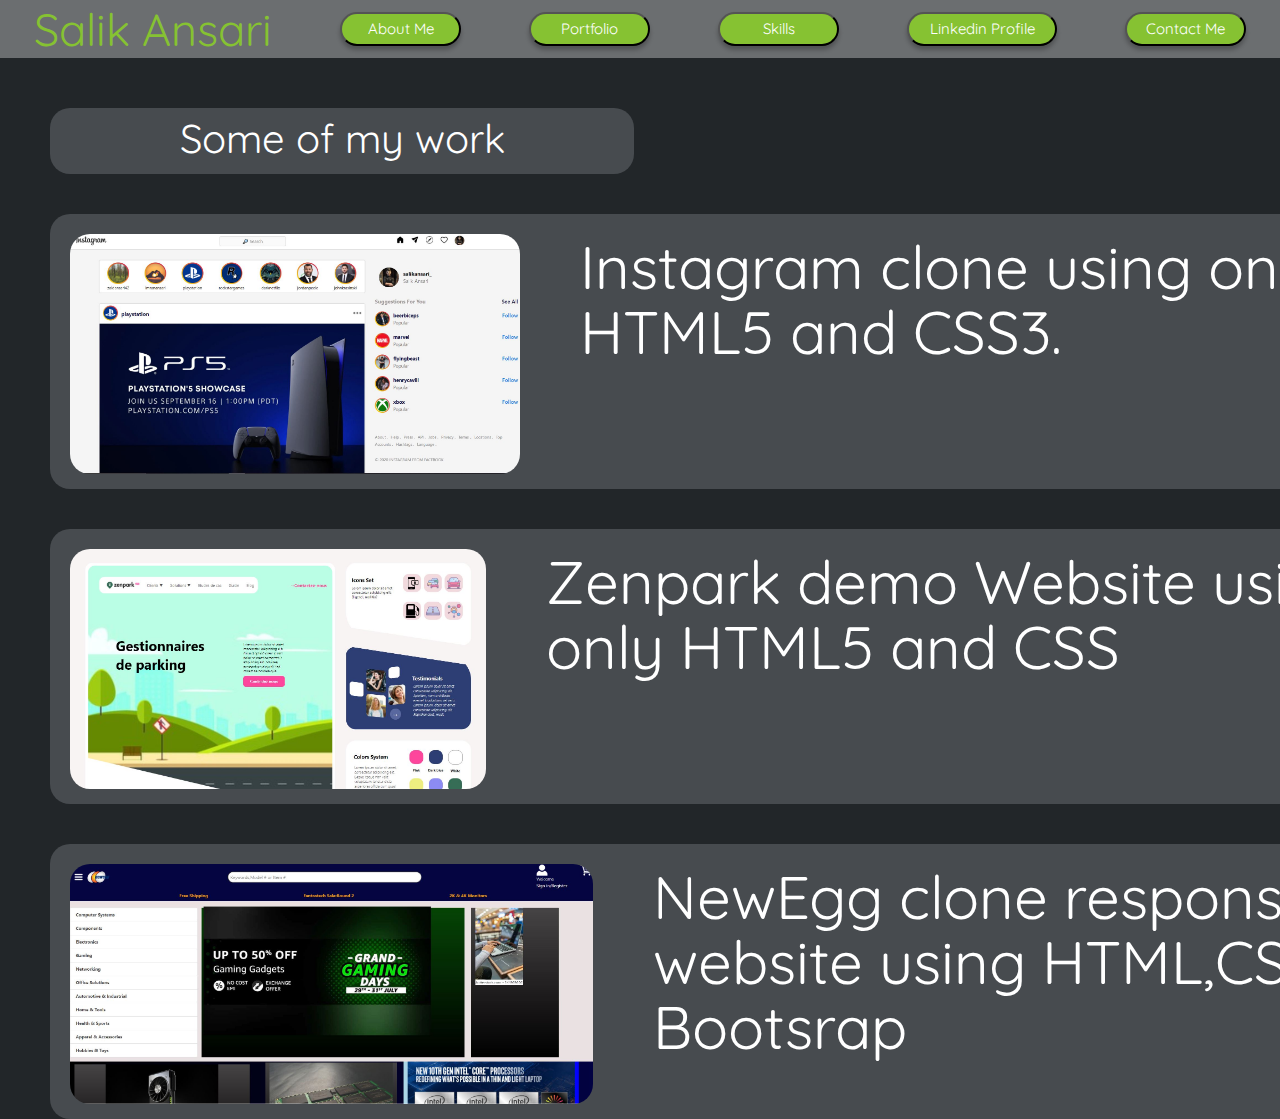
==== portfolio.html @ 1f47d824 "first commit" ====
<!DOCTYPE html>
<html lang="en">
  <head>
    <meta charset="UTF-8" />
    <meta name="viewport" content="width=device-width, initial-scale=1.0" />
    <title>Document</title>
    <link
      href="https://fonts.googleapis.com/css2?family=Quicksand&display=swap"
      rel="stylesheet"
    />
    <link rel="stylesheet" href="main.css" />
  </head>
  <body>
    <div class="navbar">
      <div id="logo">Salik Ansari</div>
      <a href="index.html"><button>About Me</button></a>
      <a href="portfolio.html"><button>Portfolio</button></a>
      <a href="skills.html"><button>Skills</button></a>
      <a href="https://www.linkedin.com/in/salik-a-b44305108/" target="blank"
        ><button id="hackerrank">Linkedin Profile</button></a
      >
      <a href="contact.html"><button>Contact Me</button></a>
    </div>
    <div class="portfoliobody">
      <div class="work"><p>Some of my work</p></div>
      <a href="https://salikansari6.github.io/Instagramclone/" target="blank"
        ><div class="work1">
          <img src="Capture.JPG" height="240px" alt="" />
          <p>Instagram clone using only HTML5 and CSS3.</p>
        </div></a
      >
      <a href="https://salikansari6.github.io/zenpark/" target="blank">
        <div class="work2">
          <img src="Capturezen.JPG" alt="" height="240px" />
          <p>Zenpark demo Website using only HTML5 and CSS</p>
        </div></a
      >

      <a
        href="https://salikansari6.github.io/NewEgg-responsive-clone/"
        target="blank"
      >
        <div class="work3">
          <img src="newegg.JPG" alt="" height="240px" />
          <p>NewEgg clone responsive website using HTML,CSS & Bootsrap</p>
        </div></a
      >
    </div>
  </body>
</html>
---- main.css ----
* {
  margin: 0px;
  padding: 0px;
  box-sizing: border-box;
}

html,
body {
  min-height: 100%;
  background: #222629;
}

.navbar {
  position: sticky;
  top: 0;
  display: flex;
  align-items: center;
  justify-content: space-around;
  height: 57.75px;
  width: 100%;
  background: #6b6e70;
}

#logo {
  font-family: Quicksand;
  font-style: normal;
  font-weight: normal;
  font-size: 45px;
  line-height: 56px;

  color: #86c232;
}

.navbar > a > button {
  transition: 0.5s ease-in-out;
  background: #86c232;
  box-shadow: 0px 4px 4px rgba(0, 0, 0, 0.25);
  border-radius: 20px;
  width: 121px;
  height: 34.65px;
  font-family: Quicksand;
  font-style: normal;
  font-weight: normal;
  font-size: 15px;
  line-height: 19px;
  color: #ffffff;
}

.navbar > a:hover {
  transform: scale(1.2);
}

.bio,
.qualifications,
.navbar > a,
.work1,
.work2,
.work3,
.spic {
  transition: 0.5s ease-in-out;
}

.bio:hover,
.qualifications:hover,
.work1:hover,
.work2:hover,
.work3:hover,
.spic:hover {
  transform: scale(1.05);
}

.navbar > a > #hackerrank {
  width: 150px;
}

.rightcontent {
  margin-left: auto;
  width: 50%;
  height: 100vh;
}

.tag {
  padding-top: 15px;
  padding-left: 20px;
  margin-left: auto;
  width: 615px;
  height: 106px;
  left: 665px;
  top: 439px;

  background: #61892f;
  border-radius: 10px;
}

.salik {
  margin-left: auto;
  width: 300px;
  height: 385px;
}

.name {
  font-family: Quicksand;
  font-style: normal;
  font-weight: bold;
  font-size: 20px;
  line-height: 25px;

  color: #ffffff;
}

.position {
  font-family: Quicksand;
  font-style: normal;
  font-weight: 500;
  font-size: 20px;
  line-height: 25px;

  color: #ffffff;
}

.occupation {
  font-family: Quicksand;
  font-style: normal;
  font-weight: 50;
  font-size: 20px;
  line-height: 25px;
  opacity: 0.5;

  color: #ffffff;
}

.leftcontent {
  margin-left: 30px;
  height: 100vh;
  width: 50%;
}

.main {
  display: flex;
}

.bio {
  padding: 20px;
  margin-top: 50px;
  margin-left: 30px;
  width: 597px;
  height: 331px;

  background: #6b6e70;
  border-radius: 20px;
}

.bh {
  font-family: Quicksand;
  font-style: normal;
  font-weight: bold;
  font-size: 30px;
  line-height: 37px;

  color: #ffffff;
}

.bdesc {
  margin-top: 10px;
  font-family: Quicksand;
  font-style: normal;
  font-weight: normal;
  font-size: 22px;
  line-height: 27px;

  color: #ffffff;
}

.qualifications {
  padding: 20px;
  margin-top: 50px;
  margin-left: 30px;
  width: 597px;
  height: 233px;

  background: #474b4f;
  border-radius: 20px;
}

.qualifications > p {
  font-family: Quicksand;
  font-style: normal;
  font-weight: bold;
  font-size: 22px;
  line-height: 27px;

  color: #ffffff;
}

.qbox {
  display: flex;

  margin-top: 5px;
  width: 538px;
  height: 160px;

  background: #3a3b3b;
  /* mix-blend-mode: multiply; */
  /* border: 1px solid #000000; */
  box-sizing: border-box;
  box-shadow: 0px 4px 4px rgba(0, 0, 0, 0.25);
  border-radius: 10px;
}

.ssc,
.hsc,
.be,
.sscmarks,
.hscmarks,
.bemarks {
  width: 122px;
  height: 36px;
  text-align: center;
  padding-top: 5px;

  background: #2b2a2a;
  /* mix-blend-mode: multiply; */
  border-radius: 10px;
}

.leftbox,
.rightbox {
  margin-left: 30px;
  display: flex;
  flex-direction: column;
  justify-content: space-around;
}

p {
  font-family: Quicksand;
  font-style: normal;
  font-weight: bold;
  font-size: 22px;
  line-height: 27px;
  /* identical to box height */

  color: #ffffff;
}

.bemarks {
  width: 240px;
}

.work {
  padding-top: 5px;
  width: 584px;
  height: 66px;

  background: #474b4f;
  border-radius: 20px;
}

.portfoliobody {
  padding: 50px;
  width: 100%;
  height: 900px;
}

.work > p,
.work1 > p,
.work2 > p,
.work3 > p {
  text-align: center;
  font-style: normal;
  font-weight: normal;
  font-size: 40px;
  line-height: 50px;
}

.work1,
.work2,
.work3 {
  padding: 20px;
  display: flex;
  margin-top: 40px;
  width: 1400px;
  height: 275px;

  background: #474b4f;
  border-radius: 20px;
}

.work1 > img,
.work2 > img,
.work3 > img {
  border-radius: 20px;
}

.work1 > p,
.work2 > p,
.work3 > p {
  line-height: 65px;
  text-align: left;
  font-size: 60px;
  margin-left: 60px;
}

a {
  text-decoration: none;
}

.skillsbody {
  height: 100vh;
  width: 100%;
}

.myskills {
  margin: auto;
  margin-top: 20px;
  padding-top: 8px;
  text-align: center;
  width: 390px;
  height: 52px;

  background: #474b4f;
  border-radius: 20px;
}

.myskills > p {
  font-size: 30px;
  font-weight: normal;
}

.skillsgrid {
  margin-left: 220px;
  margin-top: 50px;
  height: 100vh;
  display: grid;
  width: 1200px;
  grid-template-columns: 1fr 1fr 1fr;
}

.spic {
  display: flex;
  flex-direction: column;
  justify-content: center;
  width: 275px;
  height: 275px;

  background: #474b4f;
  border-radius: 20px;
}

.spic > img {
  align-self: center;
}

.spic > p {
  text-align: center;
  font-size: 30px;
  font-weight: normal;
}

.contactbox {
  margin: 40px;
  font-family: Quicksand;
  color: #86c232;
}

.contactbox ul li {
  color: white;
  font-size: 20px;
}
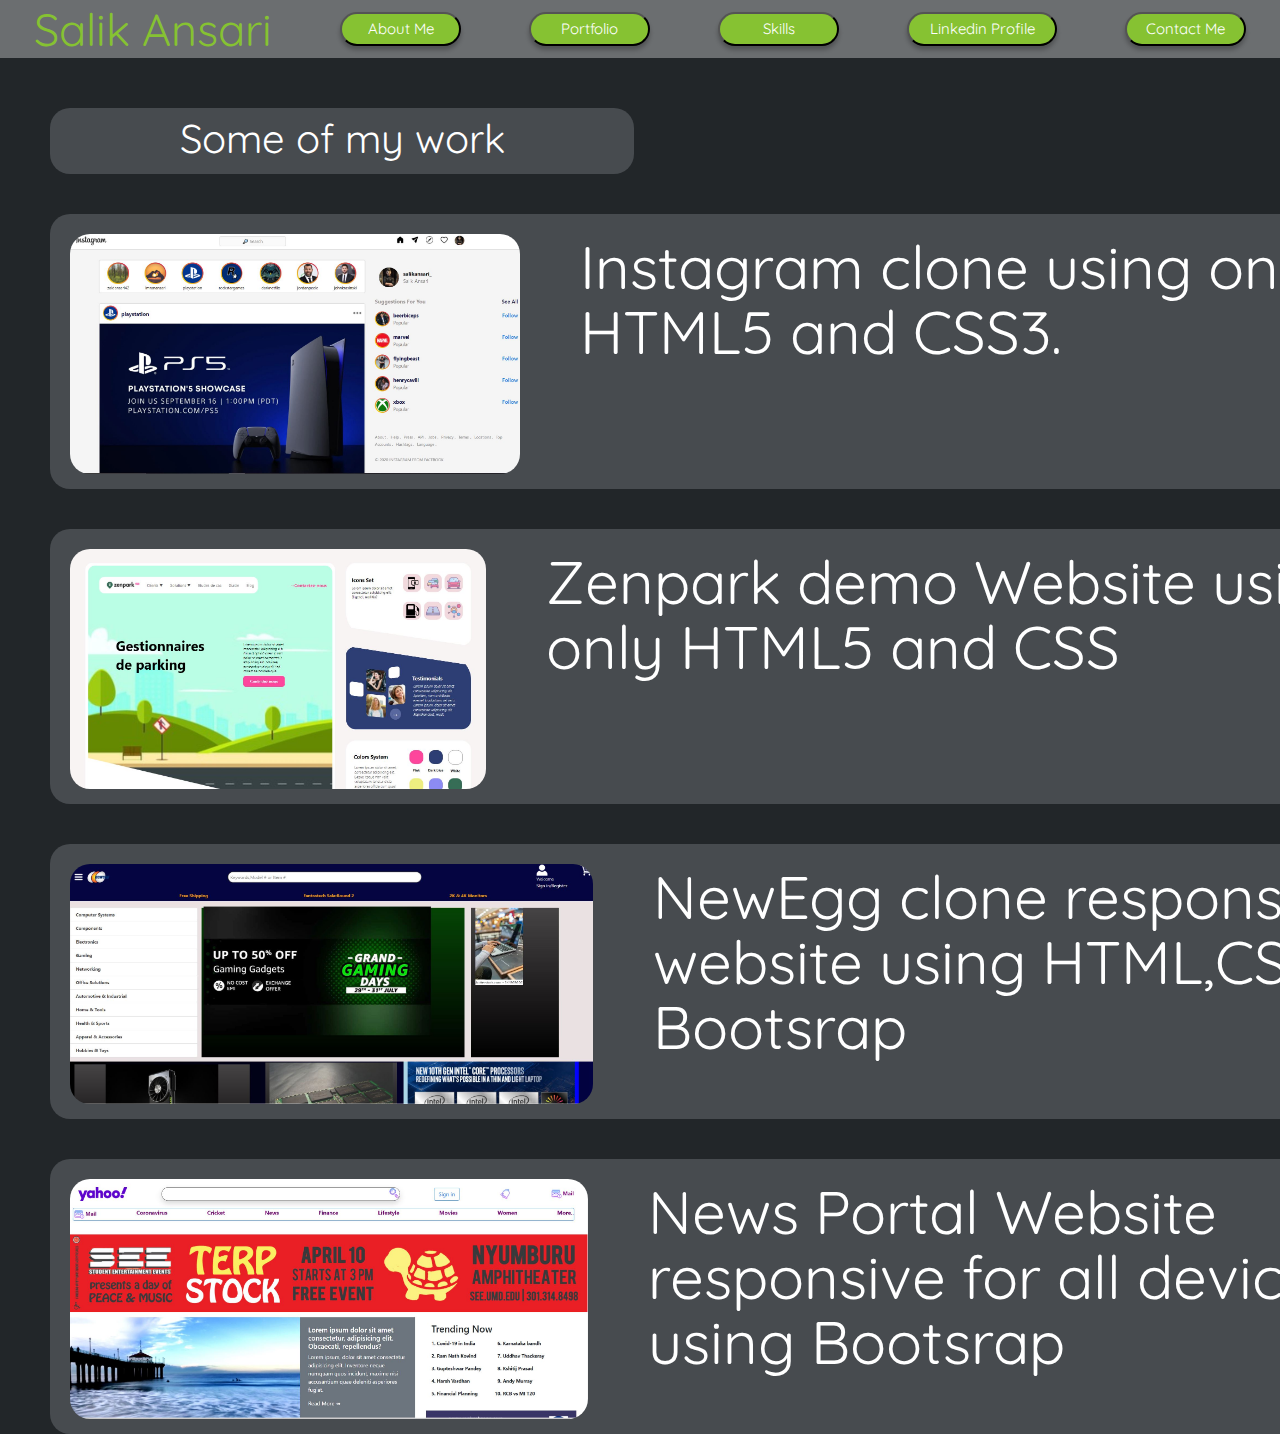
==== commit 8894ddb2: "second commit" ====
--- a/portfolio.html
+++ b/portfolio.html
@@ -45,6 +45,15 @@
           <p>NewEgg clone responsive website using HTML,CSS & Bootsrap</p>
         </div></a
       >
+      <a
+        href="https://salikansari6.github.io/Responsive-News-Portal-Website/"
+        target="blank"
+      >
+        <div class="work3">
+          <img src="news.JPG" alt="" height="240px" />
+          <p>News Portal Website responsive for all devices using Bootsrap</p>
+        </div></a
+      >
     </div>
   </body>
 </html>
